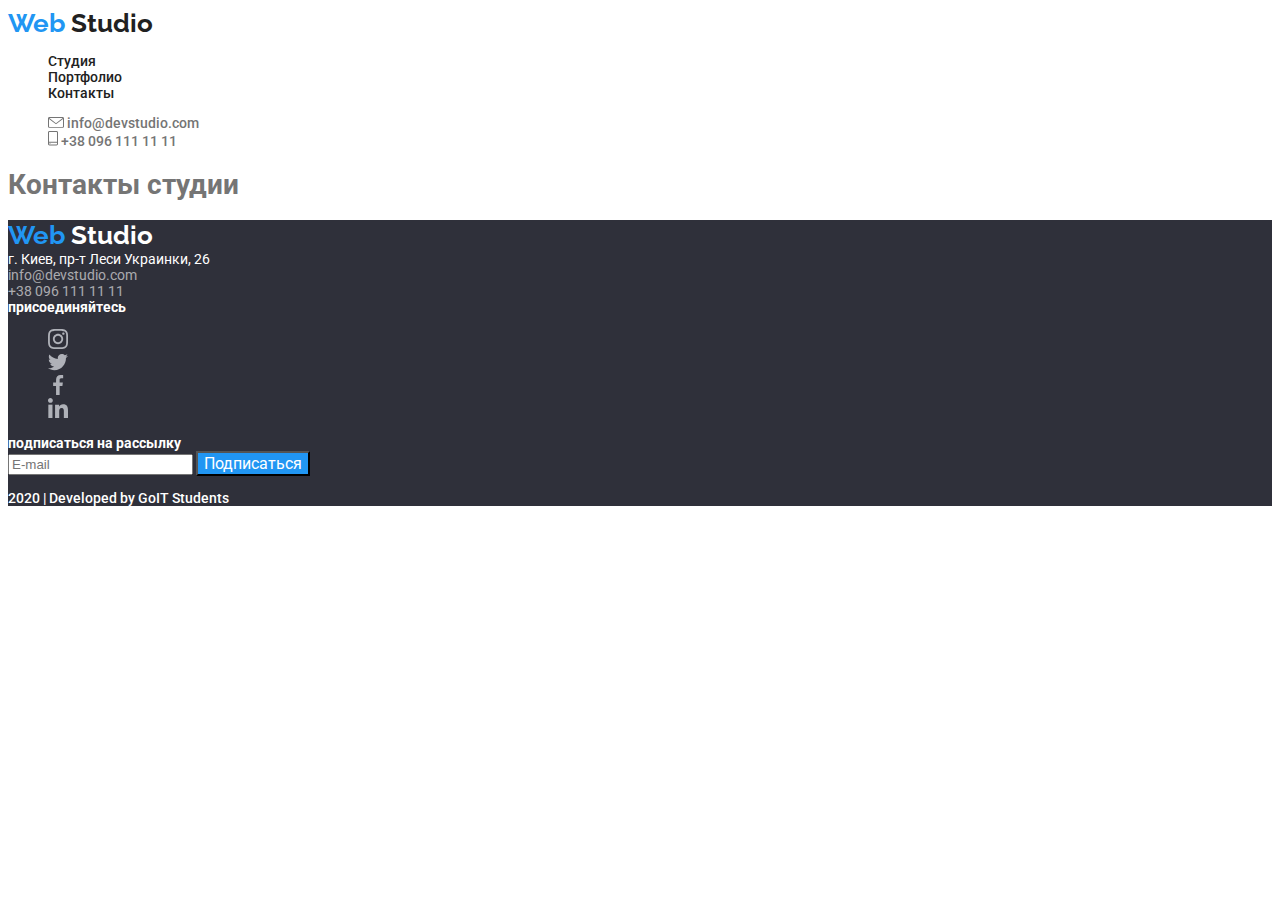
==== contacts.html @ ac32ab7b "добавляет стилт в Порфолио" ====
<!DOCTYPE html>
<html lang="ru">
<head>
    <meta charset="UTF-8">
    <meta name="viewport" content="width=device-width, initial-scale=1.0">
    <title>Web Studio</title>
    <link href="https://fonts.googleapis.com/css2?family=Raleway:wght@700&family=Roboto:wght@400;500;700;900&display=swap" rel="stylesheet">
    <link rel="stylesheet" href="./css/main.css">
</head>
<body>
    <header class="page-header">
        <nav>
            <a href="./" class="logo">Web <span class="logo-top">Studio</span> </a>
            <ul class="site-nav">   
                <li><a href="./index.html" class="link">Студия</a></li>
                <li><a href="./portfolio.html" class="link">Портфолио</a></li>
                <li><a href="#" class="link current">Контакты</a></li>
            </ul>
        </nav>

            <ul class="contact-links">
                <li>
                    <a href="mailto:info@devstudio.com" class="mail"><img src="./images/letter.svg" alt="Эл. почта"/>
                info@devstudio.com</a></li>
                <li><a href="tel:+380961111111" class="tel"><img src="./images/phone.svg" alt="Номер тел"/>  
                +38 096 111 11 11</a></li>          
            </ul>

    </header>

    <main>
        <h1>
            Контакты студии
        </h1>
        
    </main>


    <footer class="page-footer">

        <a href="./" class="logo">Web <span class="logo-bottom">Studio</span> </a>
        <address class="address">            
            г. Киев, пр-т Леси Украинки, 26 <br>
            <a class="address-link" href="mailto:info@devstudio.com">info@devstudio.com</a> <br>
            <a class="address-link" href="tel:+380961111111">+38 096 111 11 11</a>
        </address>

        <section>
            <b>присоединяйтесь</b>
            <ul>
                <li>
                    <a href="#" class="social-link"><img src="./images/instagram.svg" alt="Инстаграм"></a>
                </li>
                <li>
                    <a href="#" class="social-link"><img src="./images/twitter.svg" alt="Твиттер"></a>
                </li>
                <li>
                    <a href="#" class="social-link"><img src="./images/facebook.svg" alt="Фейсбук"></a>
                </li>
                <li>
                    <a href="#" class="social-link"><img src="./images/linkedin.svg" alt="Линкедин"></a>
                </li>
            </ul>
        </section>

        <section>
            <b>подписаться на рассылку</b>
            <form>
                <input type="email" placeholder="E-mail" name="E-mail" required="">  
                <button class="button" type="submit">Подписаться</button>
            </form>
        </section>

        <p>2020 | Developed by GoIT Students </p>
       

    </footer>
</body>
---- css/main.css ----
/* Цвет основного текста color: #757575; */
/* Цвет вторичного текста color: #212121; */
/* Цвет акцент color: #2196F3; */
/* цвет белый color: #FFFFFF; */
/* вторичный background-color: #E5E5E5; */

:root {
    --primary-text-color: #757575;
    --title-text-color: #212121;
    --accent-color:#2196F3;
    --white-color:#FFFFFF; 
    --secondary-bg-color:#E5E5E5;
    --footer-bg-color:#2F303A;
    --portfolio-bg:#F5F4FA;
 }

  body {
    
    color: var(--primary-text-color);
    background-color: var(--white-color);

    font-family: Roboto;
    font-style: normal;
    font-weight: 500;
    font-size: 14px;
}

ul {
    list-style: none;
}
a {
    text-decoration: none;
}

/* Header */

/* .page-header {} */
.logo {
    color: var(--accent-color);
    text-decoration: none;

    font-family: Raleway;
    font-style: normal;
    font-weight: bold;
    font-size: 26px;
    line-height: 31px;
}
.logo-top {
    color: var(--title-text-color); 
}
.logo-bottom {
    color: var(--white-color);
}

/* Site-nav */

/* .site-nav { color: #212121; } */
.site-nav .link {
    color: var(--title-text-color); 
}
.site-nav .link:hover,
.site-nav .link:focus,
.site-nav .link:active {
    color: var(--accent-color);
}
.site-nav .link .current {
    color: var(--accent-color);

}

.contact-links .mail,
.contact-links .tel {
    color: var(--primary-text-color);
}
.contact-links .mail:hover,
.contact-links .mail:focus,
.contact-links .mail:active {
    color: var(--accent-color);
}

.contact-links .tel:hover,
.contact-links .tel:focus,
.contact-links .tel:active {
    color: var(--accent-color);
}


/* Hero */

.hero {
    background-color: var(--secondary-bg-color);
}
.hero-title {
    color:  var(--white-color);

    font-family: Roboto;
    font-style: normal;
    font-size: 44px;
    text-align: center;
    text-transform: uppercase;
}
/* Button */

.button {
    color: var(--white-color);
    background-color: var(--accent-color);
    display: inline-block;

    font-family: Roboto;
    font-style: normal;
    font-size: 16px;
    align-items: center;
    text-align: center;
}

/* Section */

.section-title {
    color: var(--title-text-color);
}

/* Features */
.title {
    color: var(--title-text-color);

    font-family: Roboto;
    font-style: normal;
    font-weight: bold;
    font-size: 14px;
    text-transform: uppercase;
}
.box:hover {
    background-color: var(--accent-color);

}
/* Team */
.team-title {
    color: var(--primary-text-color);

    font-family: Roboto;
    font-style: normal;
    font-size: 16px;
    text-align: center;
}
.social-link:hover,
.social-link:focus {
     background-color: var(--accent-color);
}


/* Footer */

.page-footer {
    color: var(--white-color);
    background: var(--footer-bg-color);    
}
.address {
    text-decoration: none;
    font-family: Roboto;
    font-style: normal;
    font-weight: normal;
    font-size: 14px;
}
.address-link {
    color: rgba(255, 255, 255, 0.6);
}
.join {
    font-family: Roboto;
    font-style: Bold;
    font-size: 14px;
    text-align: left;
}
.copyright {
    font-family: Roboto;
    font-style: normal;
    font-weight: normal;
    font-size: 12px;
    line-height: 24px;

    text-align: center;
    letter-spacing: 0.03em;

    color: rgba(255, 255, 255, 0.4);
}

/* Portfolio styles */
.menu-nav .link:hover,
.menu-nav .link:focus,
.menu-nav .link:active {
    color: var(--white-color);
    background-color: var(--accent-color);
}
.button.primary{
    color: var(--title-text-color);
    background-color: var(--portfolio-bg);
}
.title {
    text-transform: none;
    font-family: Roboto;
    font-style: Regular;
    font-size: 18px;
}
.team-title {
    text-align: Left;
}
.p-txt {
    color: var(--white-color);
    background-color: var(--accent-color);
}
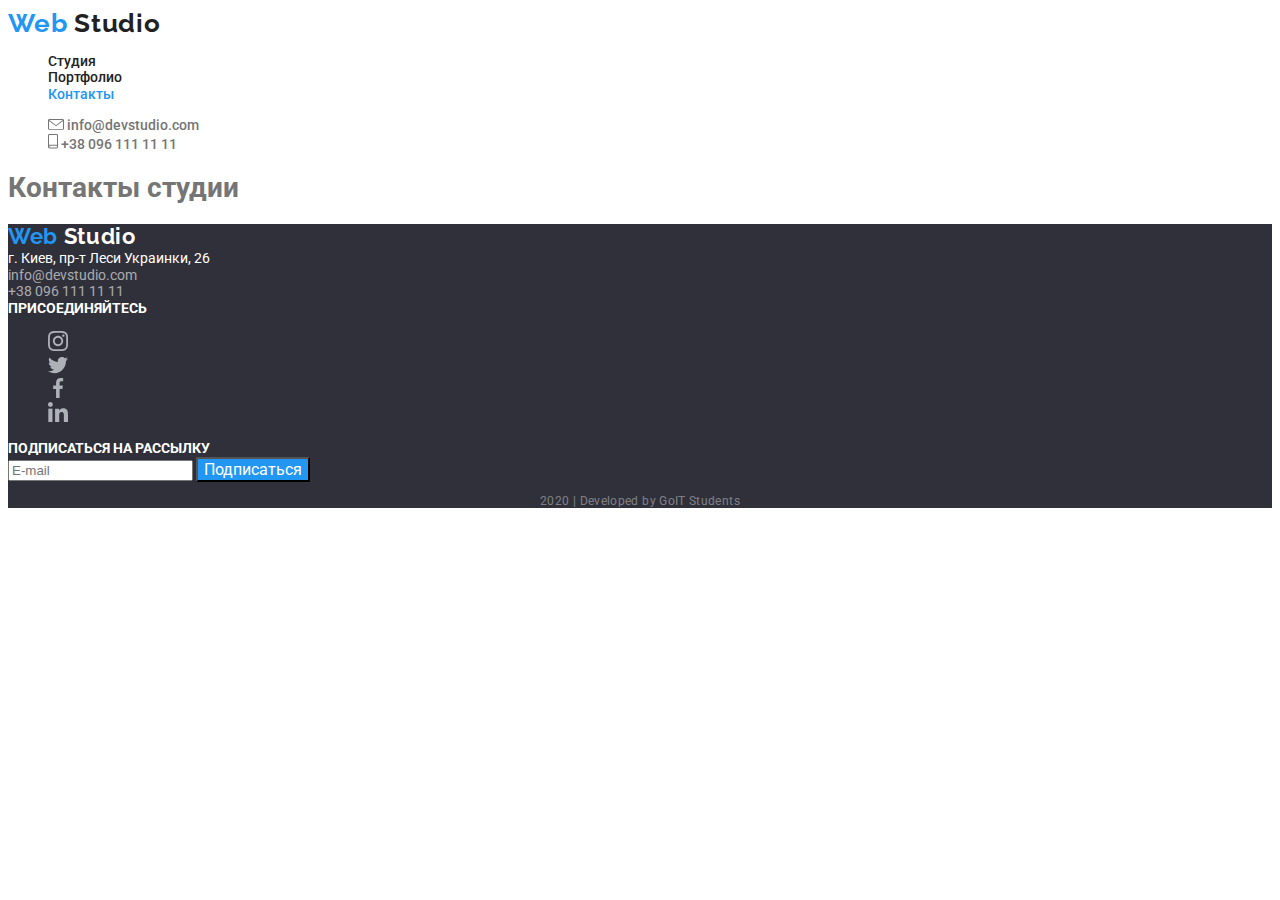
==== commit de2d699e: "правки после проверки Дз" ====
--- a/contacts.html
+++ b/contacts.html
@@ -38,7 +38,7 @@
 
     <footer class="page-footer">
 
-        <a href="./" class="logo">Web <span class="logo-bottom">Studio</span> </a>
+        <a href="./" class="logo footer">Web <span class="logo-bottom">Studio</span> </a>
         <address class="address">            
             г. Киев, пр-т Леси Украинки, 26 <br>
             <a class="address-link" href="mailto:info@devstudio.com">info@devstudio.com</a> <br>
@@ -46,7 +46,7 @@
         </address>
 
         <section>
-            <b>присоединяйтесь</b>
+            <b class="join">присоединяйтесь</b>
             <ul>
                 <li>
                     <a href="#" class="social-link"><img src="./images/instagram.svg" alt="Инстаграм"></a>
@@ -64,15 +64,16 @@
         </section>
 
         <section>
-            <b>подписаться на рассылку</b>
+            <b class="join">подписаться на рассылку</b>
             <form>
                 <input type="email" placeholder="E-mail" name="E-mail" required="">  
                 <button class="button" type="submit">Подписаться</button>
             </form>
         </section>
 
-        <p>2020 | Developed by GoIT Students </p>
+        <p class="copyright">2020 | Developed by GoIT Students </p>
        
 
     </footer>
 </body>
+</html>--- a/css/main.css
+++ b/css/main.css
@@ -19,10 +19,11 @@
     color: var(--primary-text-color);
     background-color: var(--white-color);
 
-    font-family: Roboto;
+    font-family: Roboto, sans-serif;
     font-style: normal;
     font-weight: 500;
     font-size: 14px;
+    line-height: 1.2;
 }
 
 ul {
@@ -39,17 +40,15 @@
     color: var(--accent-color);
     text-decoration: none;
 
-    font-family: Raleway;
+    font-family: Raleway, sans-serif;
     font-style: normal;
     font-weight: bold;
     font-size: 26px;
-    line-height: 31px;
+    line-height: 1.18;
+    letter-spacing: 0.03em;
 }
 .logo-top {
     color: var(--title-text-color); 
-}
-.logo-bottom {
-    color: var(--white-color);
 }
 
 /* Site-nav */
@@ -63,9 +62,8 @@
 .site-nav .link:active {
     color: var(--accent-color);
 }
-.site-nav .link .current {
-    color: var(--accent-color);
-
+.site-nav .link.current {
+    color: var(--accent-color);
 }
 
 .contact-links .mail,
@@ -96,6 +94,8 @@
     font-family: Roboto;
     font-style: normal;
     font-size: 44px;
+    line-height: 1.2;
+
     text-align: center;
     text-transform: uppercase;
 }
@@ -106,9 +106,11 @@
     background-color: var(--accent-color);
     display: inline-block;
 
-    font-family: Roboto;
-    font-style: normal;
-    font-size: 16px;
+    font-family: inherit;
+    /* font-style: normal; */
+    font-size: 16px;
+    /* line-height: 1.2; */
+
     align-items: center;
     text-align: center;
 }
@@ -117,6 +119,14 @@
 
 .section-title {
     color: var(--title-text-color);
+
+    font-family: Roboto;
+    font-style: normal;
+    font-weight: bold;
+    font-size: 36px;
+    line-height: 1.16;
+    text-align: center;
+    letter-spacing: 0.03em;
 }
 
 /* Features */
@@ -127,6 +137,8 @@
     font-style: normal;
     font-weight: bold;
     font-size: 14px;
+    line-height: 1.2;
+
     text-transform: uppercase;
 }
 .box:hover {
@@ -135,12 +147,20 @@
 }
 /* Team */
 .team-title {
+    color: var(--title-text-color);
+
+    font-family: Roboto;
+    font-style: normal;
+    font-weight: 500;
+    font-size: 16px;
+    line-height: 1.18;
+    letter-spacing: 0.03em;
+
+    text-align: center;
+}
+.team-title.position {
     color: var(--primary-text-color);
-
-    font-family: Roboto;
-    font-style: normal;
-    font-size: 16px;
-    text-align: center;
+    font-weight: normal;
 }
 .social-link:hover,
 .social-link:focus {
@@ -154,32 +174,45 @@
     color: var(--white-color);
     background: var(--footer-bg-color);    
 }
+.logo.footer {
+    font-size: 22px;
+    line-height: 1.18;
+}
+.logo-bottom {
+    color: var(--white-color);
+}
+
 .address {
     text-decoration: none;
     font-family: Roboto;
     font-style: normal;
     font-weight: normal;
     font-size: 14px;
+    line-height: 1.2;
 }
 .address-link {
     color: rgba(255, 255, 255, 0.6);
 }
 .join {
     font-family: Roboto;
-    font-style: Bold;
-    font-size: 14px;
+    font-style: normal;
+    font-weight: bold;
+    font-size: 14px;
+    line-height: 1.2;
+
     text-align: left;
+    text-transform: uppercase;
 }
 .copyright {
     font-family: Roboto;
     font-style: normal;
     font-weight: normal;
     font-size: 12px;
-    line-height: 24px;
-
-    text-align: center;
-    letter-spacing: 0.03em;
-
+    line-height: 1.2;
+
+    text-align: center;
+    letter-spacing: 0.03em;
+   
     color: rgba(255, 255, 255, 0.4);
 }
 
@@ -190,20 +223,33 @@
     color: var(--white-color);
     background-color: var(--accent-color);
 }
-.button.primary{
+.button.primary {
     color: var(--title-text-color);
     background-color: var(--portfolio-bg);
-}
-.title {
+
+    font-size: 16px;
+    line-height: 1.6;
+    text-align: center;
+    letter-spacing: 0.03em;
+}
+.title.project {
     text-transform: none;
-    font-family: Roboto;
-    font-style: Regular;
+
     font-size: 18px;
-}
-.team-title {
+    line-height: 1.2;
+}
+.team-title.project {
+    font-size: 16px;
+    line-height: 1.88;
+
     text-align: Left;
 }
 .p-txt {
     color: var(--white-color);
     background-color: var(--accent-color);
+
+    font-size: 18px;
+    line-height: 1.6;
+
+    letter-spacing: 0.03em;
 }